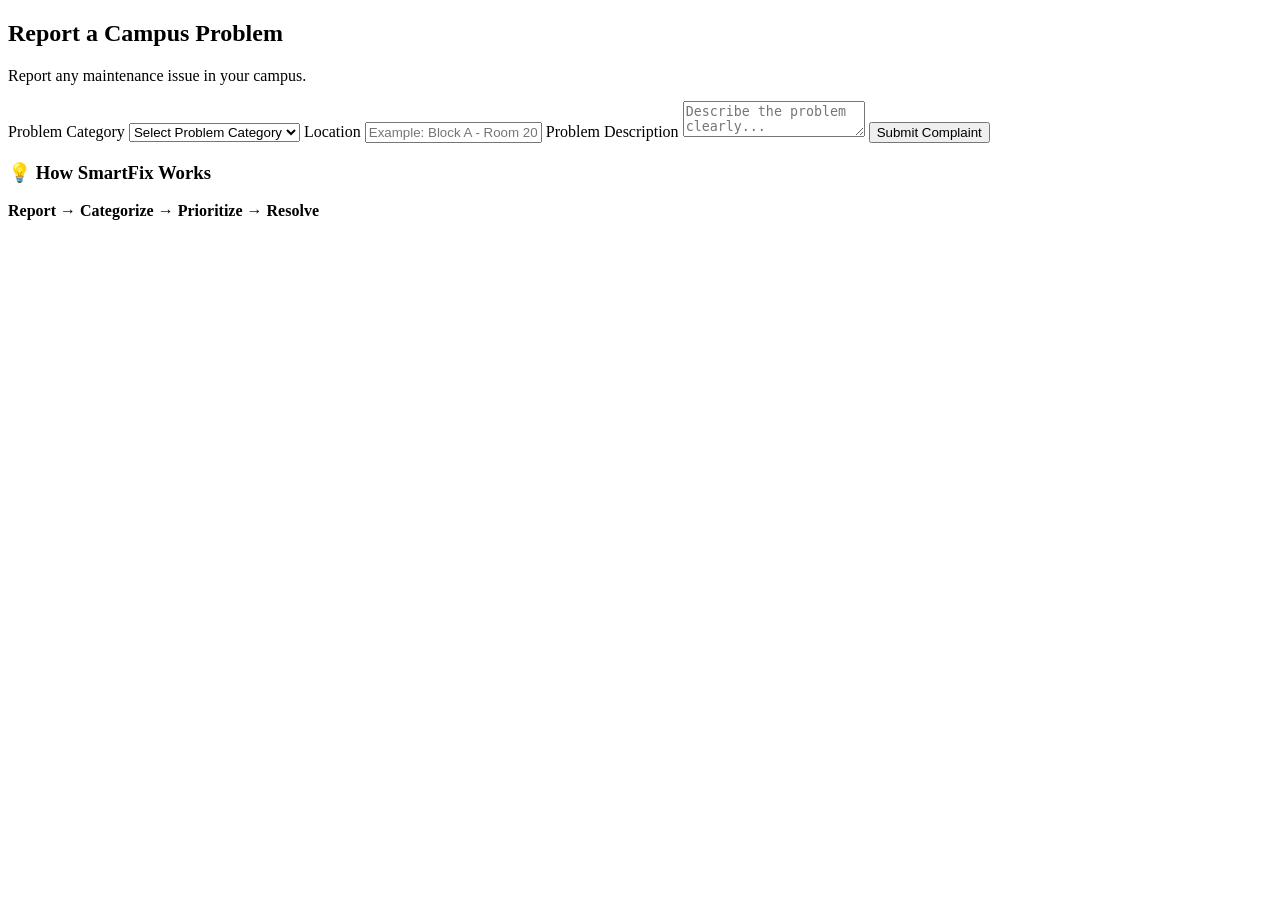
==== templates/index.html @ 4ffb63d6 "Rename index.html to templates/index.html" ====
<!DOCTYPE html>
<html lang="en">

<head>
    <meta charset="UTF-8">
    <meta name="viewport" content="width=device-width, initial-scale=1.0">

    <title>SmartFix</title>

    <link rel="stylesheet"
          href="{{ url_for('static', filename='style.css') }}">
</head>

<body>

<div class="container">




    <div class="card">

        <h2>Report a Campus Problem</h2>

        <p class="subtitle">
            Report any maintenance issue in your campus.
        </p>


        <form action="/submit" method="POST">

            <!-- CATEGORY -->

            <label for="category">
                Problem Category
            </label>

            <select id="category"
                    name="category"
                    required>

                <option value="">
                    Select Problem Category
                </option>

                <option value="Electrical">
                    ⚡ Electrical
                </option>

                <option value="Water Leakage">
                    💧 Water Leakage
                </option>

                <option value="Cleanliness">
                    🧹 Cleanliness
                </option>

                <option value="Furniture">
                    🪑 Furniture
                </option>

                <option value="Internet">
                    🌐 Internet
                </option>

                <option value="Other">
                    🔧 Other
                </option>

            </select>


            <!-- LOCATION -->

            <label for="location">
                Location
            </label>

            <input
                type="text"
                id="location"
                name="location"
                placeholder="Example: Block A - Room 204"
                required
            >


            <!-- DESCRIPTION -->

            <label for="description">
                Problem Description
            </label>

            <textarea
                id="description"
                name="description"
                placeholder="Describe the problem clearly..."
                required></textarea>


            <button type="submit">
                Submit Complaint
            </button>

        </form>

    </div>


    <div class="card">

        <h3>💡 How SmartFix Works</h3>

        <p>
            <strong>
                Report → Categorize → Prioritize → Resolve
            </strong>
        </p>

    </div>

</div>

</body>
</html>
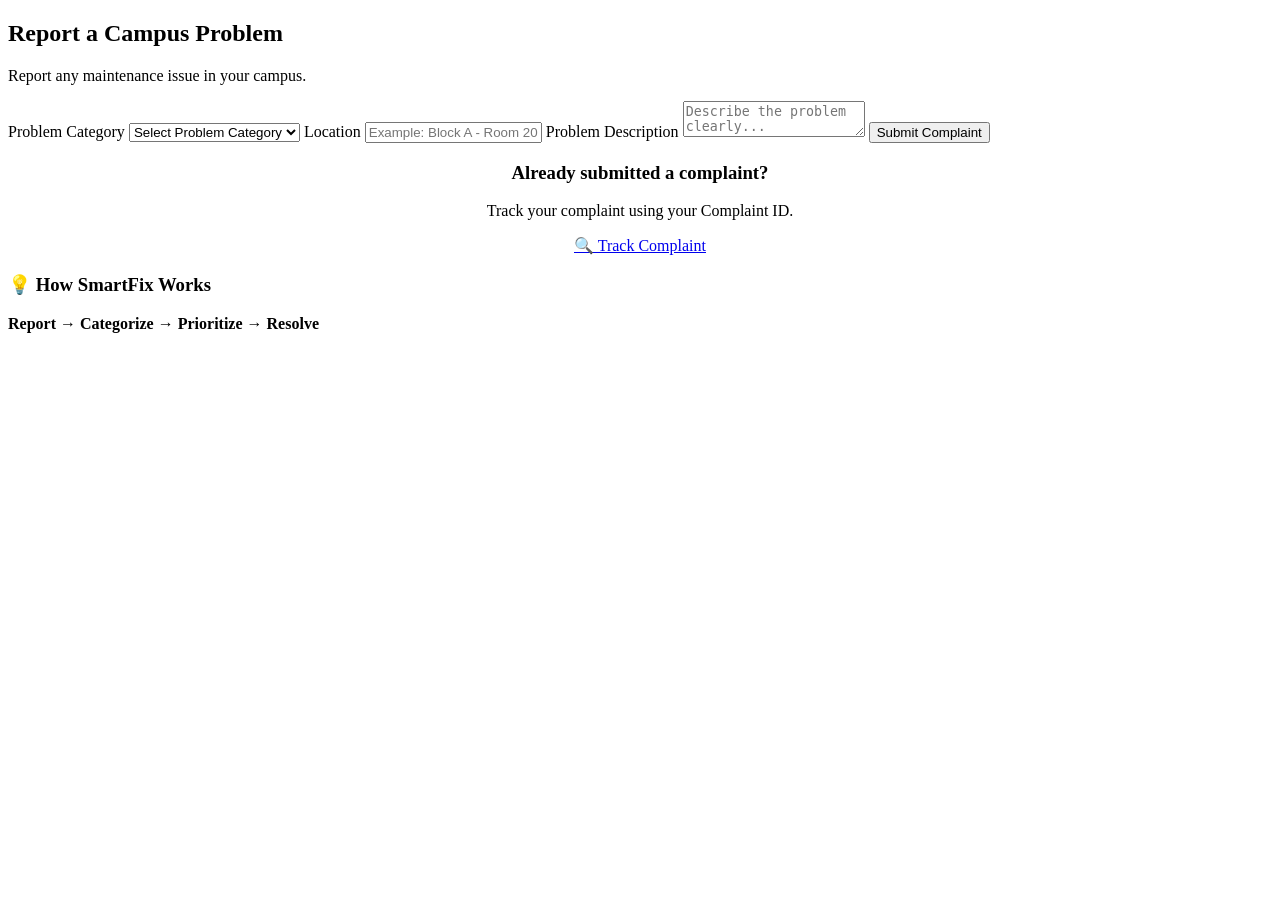
==== commit f76e62a7: "Enhance complaint submission form and tracking section Added a section for tracking complaints and i" ====
--- a/templates/index.html
+++ b/templates/index.html
@@ -106,6 +106,20 @@
 
     </div>
 
+    <div class="card" style="text-align:center;">
+
+    <h3>Already submitted a complaint?</h3>
+
+    <p class="subtitle">
+        Track your complaint using your Complaint ID.
+    </p>
+
+    <a href="/track">
+        🔍 Track Complaint
+    </a>
+
+</div>
+
 
     <div class="card">
 
